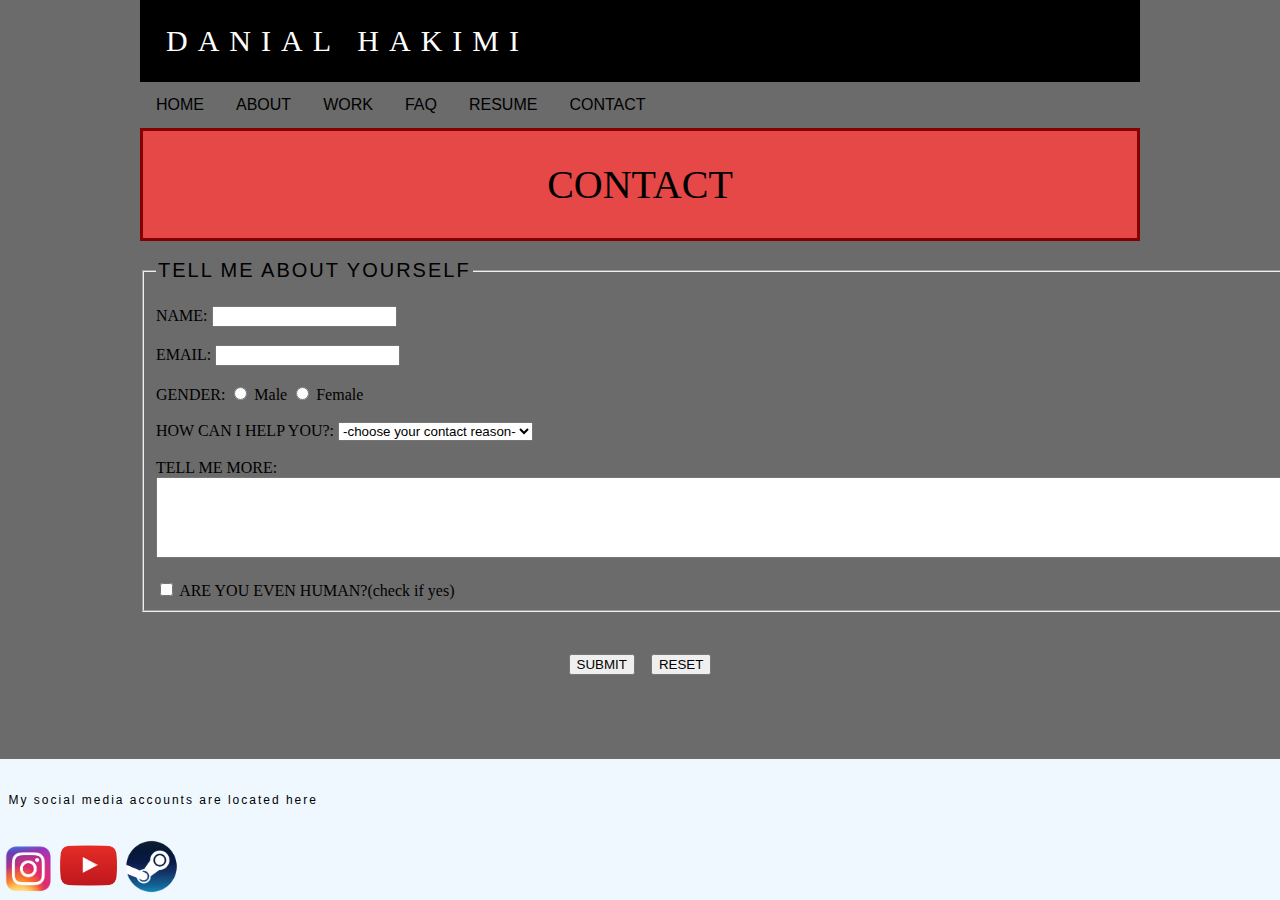
==== contact.html @ d3fb6ab2 "Add files via upload" ====
<!DOCTYPE html>
<html>
    <link rel="stylesheet" href="style.css">
    <link href="SpryAssets/SpryValidationTextField.css" rel="stylesheet" type="text/css">
    <link href="SpryAssets/SpryValidationRadio.css" rel="stylesheet" type="text/css">
    <link href="SpryAssets/SpryValidationSelect.css" rel="stylesheet" type="text/css">
    <link href="SpryAssets/SpryValidationTextarea.css" rel="stylesheet" type="text/css">
    <link href="SpryAssets/SpryValidationCheckbox.css" rel="stylesheet" type="text/css">
<script src="SpryAssets/SpryValidationTextField.js" type="text/javascript"></script>
<script src="SpryAssets/SpryValidationRadio.js" type="text/javascript"></script>
<script src="SpryAssets/SpryValidationSelect.js" type="text/javascript"></script>
<script src="SpryAssets/SpryValidationTextarea.js" type="text/javascript"></script>
<script src="SpryAssets/SpryValidationCheckbox.js" type="text/javascript"></script>
<head>
    <title>CONTACT - DANIAL HAKIMI</title>
    </head>
    <body>
    <div class=header>DANIAL HAKIMI</div>
    <div class="topnav">
  <a href="index.html">HOME</a>
  <a href="about.html">ABOUT</a>
  <a href="work.html">WORK</a>
        <a href="faq.html">FAQ</a>
        <a href="resume.html">RESUME</a>
        <a href="contact.html">CONTACT</a>
</div>
        <div class="cal1">CONTACT</div>
<br>
<form name="form1" method="post" action="">
<FIELDSET>
<legend>TELL ME ABOUT YOURSELF</legend>
<BR>
  <span id="sprytextfield1">
  <label for="name">NAME:</label>
    <input type="text" name="name" id="name">
    <span class="textfieldRequiredMsg">I need to know a way to identify you. (Aliases/codenames are fine)</span></span>
    <br><br>
    <span id="sprytextfield2">
    <label for="email">EMAIL:</label>
    <input type="text" name="email" id="email">
    <span class="textfieldRequiredMsg">I need a way to contact you.</span></span>
    <br><br>
    <span id="spryradio1">
    <label>GENDER:
      <input type="radio" name="gender" value="male" id="gender_0">
      Male</label>
    <label>
      <input type="radio" name="gender" value="female" id="gender_1">
      Female</label>
    <span class="radioRequiredMsg">Please make a selection.</span></span>
    <br><br>
    <span id="spryselect1">
    <label for="contactreason">HOW CAN I HELP YOU?:</label>
    <select name="contactreason" id="contactreason">
      <option>-choose your contact reason-</option>
      <option value="general">General Inquiry</option>
      <option value="sponsorwork">Sponsorship Or Work</option>
    </select>
    <span class="selectRequiredMsg">Please select a reason so that I can differentiate between the two.</span></span>
    <br><br>
    <span id="sprytextarea1">
    <label for="comment">TELL ME MORE:</label>
    <br><textarea name="comment" id="comment" cols="150" rows="5"></textarea>
    <span class="textareaRequiredMsg">I need more information.</span></span>
    <br><br>
    <span id="sprycheckbox1">
    <input type="checkbox" name="robotcheck" id="robotcheck">
    <label for="robotcheck">ARE YOU EVEN HUMAN?(check if yes)</label>
    <span class="checkboxRequiredMsg">Please check the box to confirm that you are a human.</span></span>
</FIELDSET>
<p><center><input name="submit" type="submit" value="SUBMIT">&nbsp;&nbsp;&nbsp;&nbsp;<input name="Reset" type="reset" value="RESET"></center></p>
</form>
<div class="footer">
  <p>My social media accounts are located here</p>
            <a href="https://www.instagram.com/dxnialhakimi/" target=_blank><img src="instagramlogo.png" width="50" height="50"></a>
            <a href="https://www.youtube.com/user/hakimi1302/featured" target=_blank><img src="youtubelogo.png" width="57" height="57"></a>
      <a href="https://steamcommunity.com/id/aomineisdope/" target=_blank><img src="steamlogo.png" width="55" height="55"></a>
    </div>
    <script type="text/javascript">
var sprytextfield1 = new Spry.Widget.ValidationTextField("sprytextfield1");
var sprytextfield2 = new Spry.Widget.ValidationTextField("sprytextfield2");
var spryradio1 = new Spry.Widget.ValidationRadio("spryradio1");
var spryselect1 = new Spry.Widget.ValidationSelect("spryselect1");
var sprytextarea1 = new Spry.Widget.ValidationTextarea("sprytextarea1");
var sprycheckbox1 = new Spry.Widget.ValidationCheckbox("sprycheckbox1");
    </script>
    </body>
</html>
---- style.css ----
html{
    background-color: #6b6b6b;
    transition-property: width;
    transition-duration: 2s;
    transition-timing-function: linear;
    transition-delay: 1s;
    margin: 0 auto;
    width: 1000px;
}

body{
    margin: 0;
    transition: 1s;
    
}

.header{
    font-family: "ink free";
    background-color: #000000;
    padding: 24px 26px;
    margin: 0;
    transition: 2s;
    letter-spacing: 10px;
    color: #ffffff;
    font-size: 30px;
    font-weight: 50;
}

.topnav {
  overflow: hidden;
  background-color: #6b6b6b;
  
}

.topnav a {
  float: left;
  display: block;
  color: #000;
  text-align: center;
  padding: 14px 16px;
  text-decoration: none;
  font-family: "SF Pro Text","Myriad Set Pro","SF Pro Icons","Helvetica Neue","Helvetica","Arial",sans-serif;
  transition: .8s;
}

.topnav a:hover {
  background-color: #d40000;
  color: white;
  transition: 0.8s;  
}

.head{
    padding: 0;
    margin : 0;
    text-align: left;
    font-family: "verdana";
    font-size: 30px;
    letter-spacing: 10px;

}

h3{
    font-family: "verdana";
    letter-spacing: 5px;
    opacity: 50%;
    padding: 5px;
    background-color: aliceblue;
}

p{
    font-family: "SF Pro Text","Myriad Set Pro","SF Pro Icons","Helvetica Neue","Helvetica","Arial",sans-serif;
    padding: 5px;
    letter-spacing: 2px;
    font-size: 16px;
    line-height: 40px;
}

legend{
    font-size: 20px;
    font-family: "helvetica";
    letter-spacing: 2px;
}

.footer{
    font-size: 14px;
    font-family: "helvetica";
    letter-spacing: 3px;
    text-align: left;
    background-color: aliceblue;
    position: fixed;
    left: 0;
    bottom: 0;
    width: 100%;
    padding: 3.5px;
}

.footer p{
    font-size: 12px;
}

.cal1{
    color: black;
    font-size: 40px;
    padding: 30px;
    background-color: #e64747;
    text-align: center;
    font-family: "microsoft yi baiti";
    border: solid;
    border-color: #850000;
}

ul li{
    font-family: "SF Pro Text","Myriad Set Pro","SF Pro Icons","Helvetica Neue","Helvetica","Arial",sans-serif;
    padding: 5px;
    letter-spacing: 2px;
    font-size: 16px;
    line-height: 40px;
}

td{
    padding: 30px;
	border-color: #850000;
}

.gif{
    align-content: center;
    border: solid;
    border-radius: 60px;
}

.form{
    line-height: 5px;
    font-family: cursive;
}
---- SpryAssets/SpryValidationTextField.css ----
@charset "UTF-8";

/* SpryValidationTextField.css - version 0.4 - Spry Pre-Release 1.6.1 */

/* Copyright (c) 2006. Adobe Systems Incorporated. All rights reserved. */


/* These are the classes applied on the error messages
 * which prevent them from being displayed by default.
 */ 
.textfieldRequiredMsg, 
.textfieldInvalidFormatMsg, 
.textfieldMinValueMsg,
.textfieldMaxValueMsg,
.textfieldMinCharsMsg,
.textfieldMaxCharsMsg,
.textfieldValidMsg {
	display: none;
}

/* These selectors change the way messages look when the widget is in one of the error states.
 * These classes set a default red border and color for the error text.
 * The state class (e.g. .textfieldRequiredState) is applied on the top-level container for the widget,
 * and this way only the specific error message can be shown by setting the display property to "inline".
 */
.textfieldRequiredState .textfieldRequiredMsg, 
.textfieldInvalidFormatState .textfieldInvalidFormatMsg, 
.textfieldMinValueState .textfieldMinValueMsg,
.textfieldMaxValueState .textfieldMaxValueMsg,
.textfieldMinCharsState .textfieldMinCharsMsg,
.textfieldMaxCharsState .textfieldMaxCharsMsg
{
	display: inline;
	color: #CC3333;
	border: 1px solid #CC3333;
}



/* The next three group selectors control the way the core element (INPUT) looks like when the widget is in one of the states: * focus, required / invalid / minValue / maxValue / minChars / maxChars , valid 
 * There are two selectors for each state, to cover the two main usecases for the widget:
 * - the widget id is placed on the top level container for the INPUT
 * - the widget id is placed on the INPUT element itself (there are no error messages)
 */
 
 /* When the widget is in the valid state the INPUT has a green background applied on it. */
.textfieldValidState input, input.textfieldValidState {
	background-color: #B8F5B1;
}

/* When the widget is in an invalid state the INPUT has a red background applied on it. */
input.textfieldRequiredState, .textfieldRequiredState input, 
input.textfieldInvalidFormatState, .textfieldInvalidFormatState input, 
input.textfieldMinValueState, .textfieldMinValueState input, 
input.textfieldMaxValueState, .textfieldMaxValueState input, 
input.textfieldMinCharsState, .textfieldMinCharsState input, 
input.textfieldMaxCharsState, .textfieldMaxCharsState input {
	background-color: #FF9F9F;
}

/* When the widget has received focus, the INPUT has a yellow background applied on it. */
.textfieldFocusState input, input.textfieldFocusState {
	background-color: #FFFFCC;
}

/* This class applies only for a short period of time and changes the way the text in the textbox looks like.
 * It applies only when the widget has character masking enabled and the user tries to type in an invalid character.
 */
.textfieldFlashText input, input.textfieldFlashText {
	color: red !important;
}

/* When the widget has the hint message on, the hint text can be styled differently than the user typed text. */
.textfieldHintState input, input.textfieldHintState {
	/*color: red !important;*/
}
---- SpryAssets/SpryValidationRadio.css ----
@charset "UTF-8";

/* SpryValidationRadio.css - version 0.1 - Spry Pre-Release 1.6.1 */

/* Copyright (c) 2007. Adobe Systems Incorporated. All rights reserved. */


/* These are the classes applied on the messages
 * (required message and invalid value message )
 * which prevent them from being displayed by default.
 */
.radioRequiredMsg, .radioInvalidMsg{
	display: none;
}

/* These selectors change the way messages look when the widget is in one of the error states.
 * These classes set a default red border and font color for the error text.
 * The state class (e.g. .radioRequiredState) is applied on the top-level container for the widget, 
 * and this way only the specific error message can be shown by setting the display property to "inline".
 */
.radioRequiredState .radioRequiredMsg,
.radioInvalidState .radioInvalidMsg{
	display: inline;
	color: #CC3333;
	border: 1px solid #CC3333;
}
---- SpryAssets/SpryValidationSelect.css ----
@charset "UTF-8";

/* SpryValidationSelect.css - version 0.4 - Spry Pre-Release 1.6.1 */

/* Copyright (c) 2006. Adobe Systems Incorporated. All rights reserved. */

/* These are the classes applied on the messages
 * (required message and invalid state message)
 * which prevent them from being displayed by default.
 */ 
.selectRequiredMsg, .selectInvalidMsg {
	display: none;
}

/* These selectors change the way messages look when the widget is in one of the error states (required, invalid).
 * These classes set a default red border and color for the error text.
 * The state class (.selectRequiredState or .selectInvalidState) is applied on the top-level container for the widget,
 * and this way only the specific error message can be shown by setting the display property to "inline".
 */
.selectRequiredState .selectRequiredMsg,
.selectInvalidState .selectInvalidMsg {
	display: inline;
	color: #CC3333;
	border: 1px solid #CC3333;
}

/* The next three group selectors control the way the core element (SELECT) looks like when the widget is in one of the states: 
 * focus, required / invalid, valid 
 * There are two selectors for each state, to cover the two main usecases for the widget:
 * - the widget id is placed on the top level container for the SELECT
 * - the widget id is placed on the SELECT element itself (there are no error messages)
 */
 
/* When the widget is in the valid state the SELECT has a green background applied on it. */
.selectValidState select, select.selectValidState {
	background-color: #B8F5B1;
}

/* When the widget is in an invalid state the SELECT has a red background applied on it. */
select.selectRequiredState, .selectRequiredState select,
select.selectInvalidState, .selectInvalidState select {
	background-color: #FF9F9F;
}

/* When the widget has received focus, the SELECT has a yellow background applied on it. */
.selectFocusState select, select.selectFocusState {
	background-color: #FFFFCC;
}
---- SpryAssets/SpryValidationTextarea.css ----
@charset "UTF-8";

/* SpryFormValidation.css - version 0.5 - Spry Pre-Release 1.6.1 */

/* Copyright (c) 2006. Adobe Systems Incorporated. All rights reserved. */



/* These are the classes applied on the error messages
 * which prevent them from being displayed by default.
 */ 
.textareaRequiredMsg,
.textareaMinCharsMsg,
.textareaMaxCharsMsg,
.textareaValidMsg {
	display:none;
}

/* These selectors change the way messages look when the widget is in one of the error states.
 * These classes set a default red border and color for the error text.
 * The state class (e.g. .textareaRequiredState) is applied on the top-level container for the widget,
 * and this way only the specific error message can be shown by setting the display property to "inline".
 */
.textareaRequiredState .textareaRequiredMsg,
.textareaMinCharsState .textareaMinCharsMsg,
.textareaMaxCharsState .textareaMaxCharsMsg
{
	display: inline;
	color: #CC3333;
	border: 1px solid #CC3333;
}

/* The next three group selectors control the way the core element (TEXTAREA) looks like when the widget is in one of the states: * focus, required / minChars / maxChars , valid 
 * There are two selectors for each state, to cover the two main usecases for the widget:
 * - the widget id is placed on the top level container for the TEXTAREA
 * - the widget id is placed on the TEXTAREA element itself (there are no error messages)
 */
 
 /* When the widget is in the valid state the TEXTAREA has a green background applied on it. */
.textareaValidState textarea, textarea.textareaValidState {
	background-color:#B8F5B1;
}

/* When the widget is in an invalid state the TEXTAREA has a red background applied on it. */
textarea.textareaRequiredState, .textareaRequiredState textarea, 
textarea.textareaMinCharsState, .textareaMinCharsState textarea, 
textarea.textareaMaxCharsState, .textareaMaxCharsState textarea {
	background-color:#FF9F9F;
}

/* When the widget has received focus, the TEXTAREA has a yellow background applied on it. */
.textareaFocusState textarea, textarea.textareaFocusState {
	background-color:#FFFFCC;
}

/* This class applies only for a short period of time and changes the way the text in the textarea looks like.
 * It applies only when the widget has enforce max chars enabled and the user tries to type some more.
 */
.textareaFlashState textarea, textarea.textareaFlashState{
	color:red !important;
}
/* When the widget has the hint message on, the hint text can be styled differently than the user typed text. */
textarea.textareaHintState, .textareaHintState textarea{
	/* color: red !important;*/
}
---- SpryAssets/SpryValidationCheckbox.css ----
@charset "UTF-8";

/* SpryValidationCheckbox.css - version 0.4 - Spry Pre-Release 1.6.1 */

/* Copyright (c) 2006. Adobe Systems Incorporated. All rights reserved. */


/* These are the classes applied on the messages
 * (required message, minSelections message and maxSelections message)
 * which prevent them from being displayed by default.
 */
.checkboxRequiredMsg, .checkboxMinSelectionsMsg, .checkboxMaxSelectionsMsg{
	display: none;
}

/* These selectors change the way messages look when the widget is in one of the error states.
 * These classes set a default red border and font color for the error text.
 * The state class (e.g. .checkboxRequiredState) is applied on the top-level container for the widget, 
 * and this way only the specific error message can be shown by setting the display property to "inline".
 */
.checkboxRequiredState .checkboxRequiredMsg,
.checkboxMinSelectionsState .checkboxMinSelectionsMsg,
.checkboxMaxSelectionsState .checkboxMaxSelectionsMsg {
	display: inline;
	color: #CC3333;
	border: 1px solid #CC3333;
}
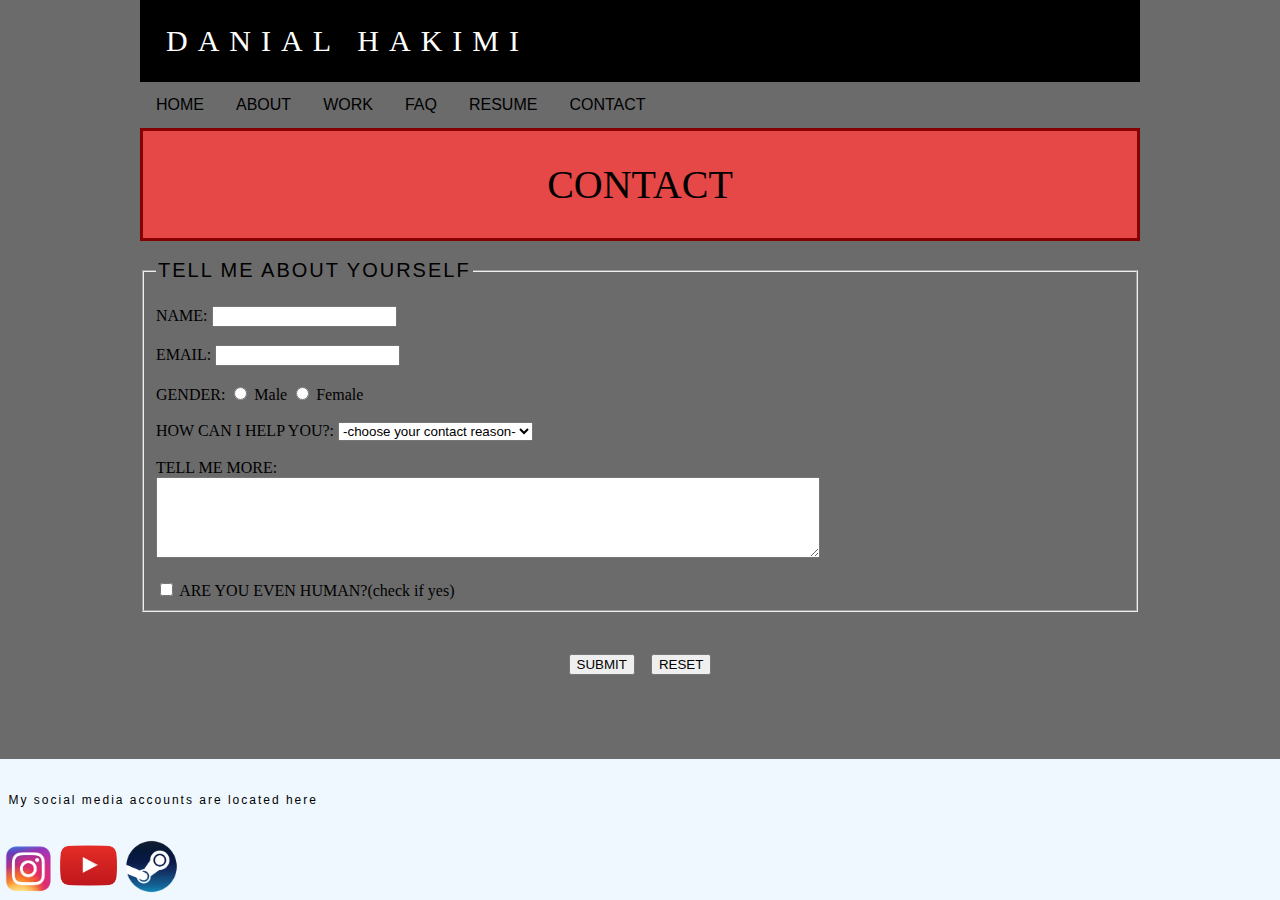
==== commit 372da540: "Update contact.html" ====
--- a/contact.html
+++ b/contact.html
@@ -60,7 +60,7 @@
     <br><br>
     <span id="sprytextarea1">
     <label for="comment">TELL ME MORE:</label>
-    <br><textarea name="comment" id="comment" cols="150" rows="5"></textarea>
+    <br><textarea name="comment" id="comment" cols="80" rows="5"></textarea>
     <span class="textareaRequiredMsg">I need more information.</span></span>
     <br><br>
     <span id="sprycheckbox1">
@@ -85,4 +85,4 @@
 var sprycheckbox1 = new Spry.Widget.ValidationCheckbox("sprycheckbox1");
     </script>
     </body>
-</html>+</html>
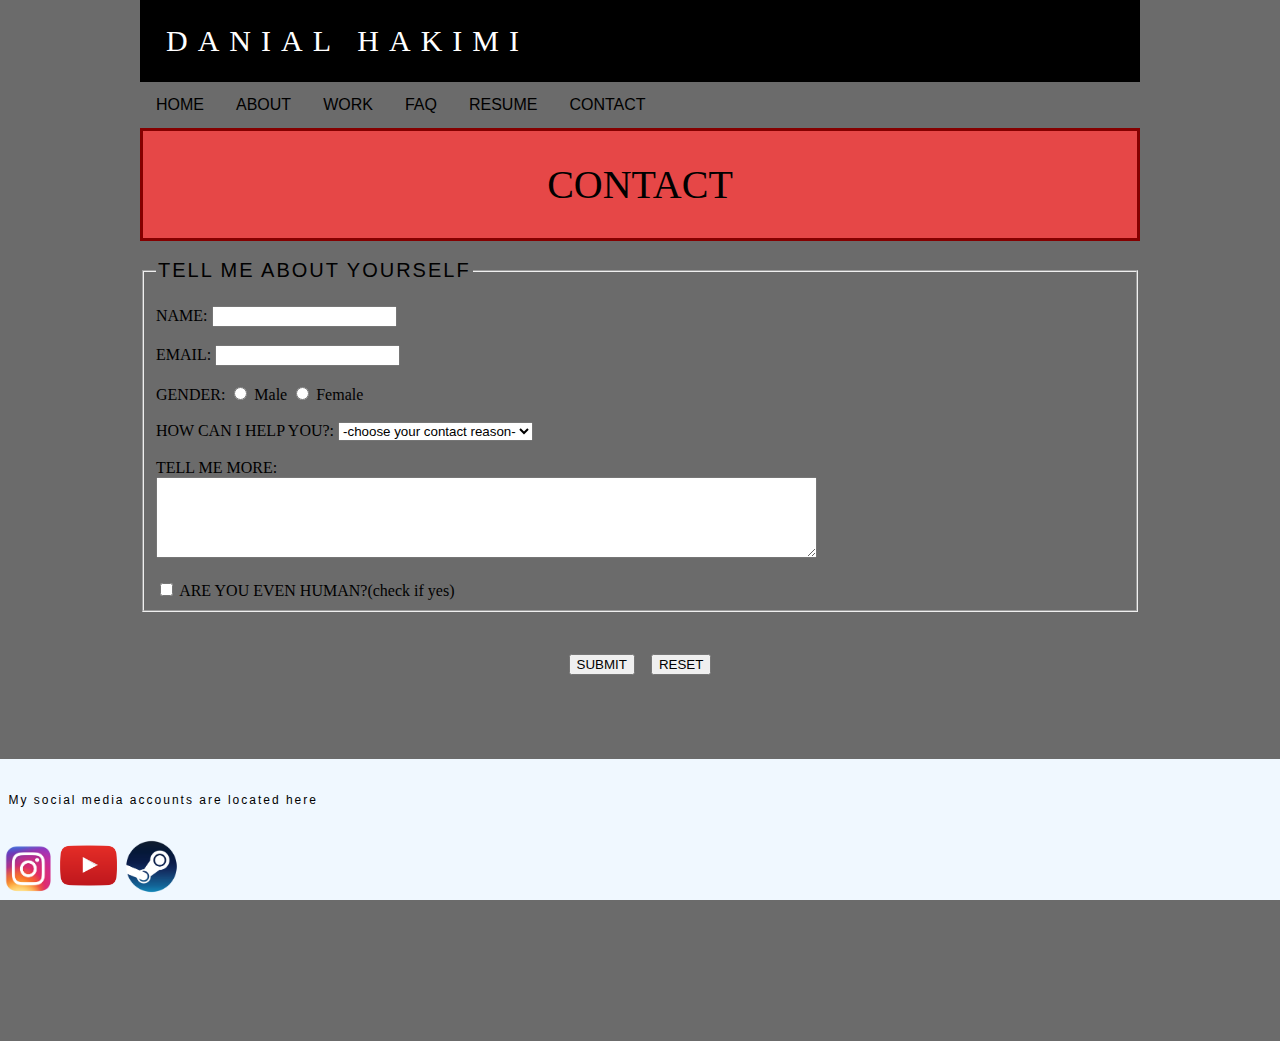
==== commit 27c3330f: "Update contact.html" ====
--- a/contact.html
+++ b/contact.html
@@ -70,6 +70,7 @@
 </FIELDSET>
 <p><center><input name="submit" type="submit" value="SUBMIT">&nbsp;&nbsp;&nbsp;&nbsp;<input name="Reset" type="reset" value="RESET"></center></p>
 </form>
+<br><br><br><br><br><br><br><br><br><br><br><br><br><br><br><br><br><br>
 <div class="footer">
   <p>My social media accounts are located here</p>
             <a href="https://www.instagram.com/dxnialhakimi/" target=_blank><img src="instagramlogo.png" width="50" height="50"></a>
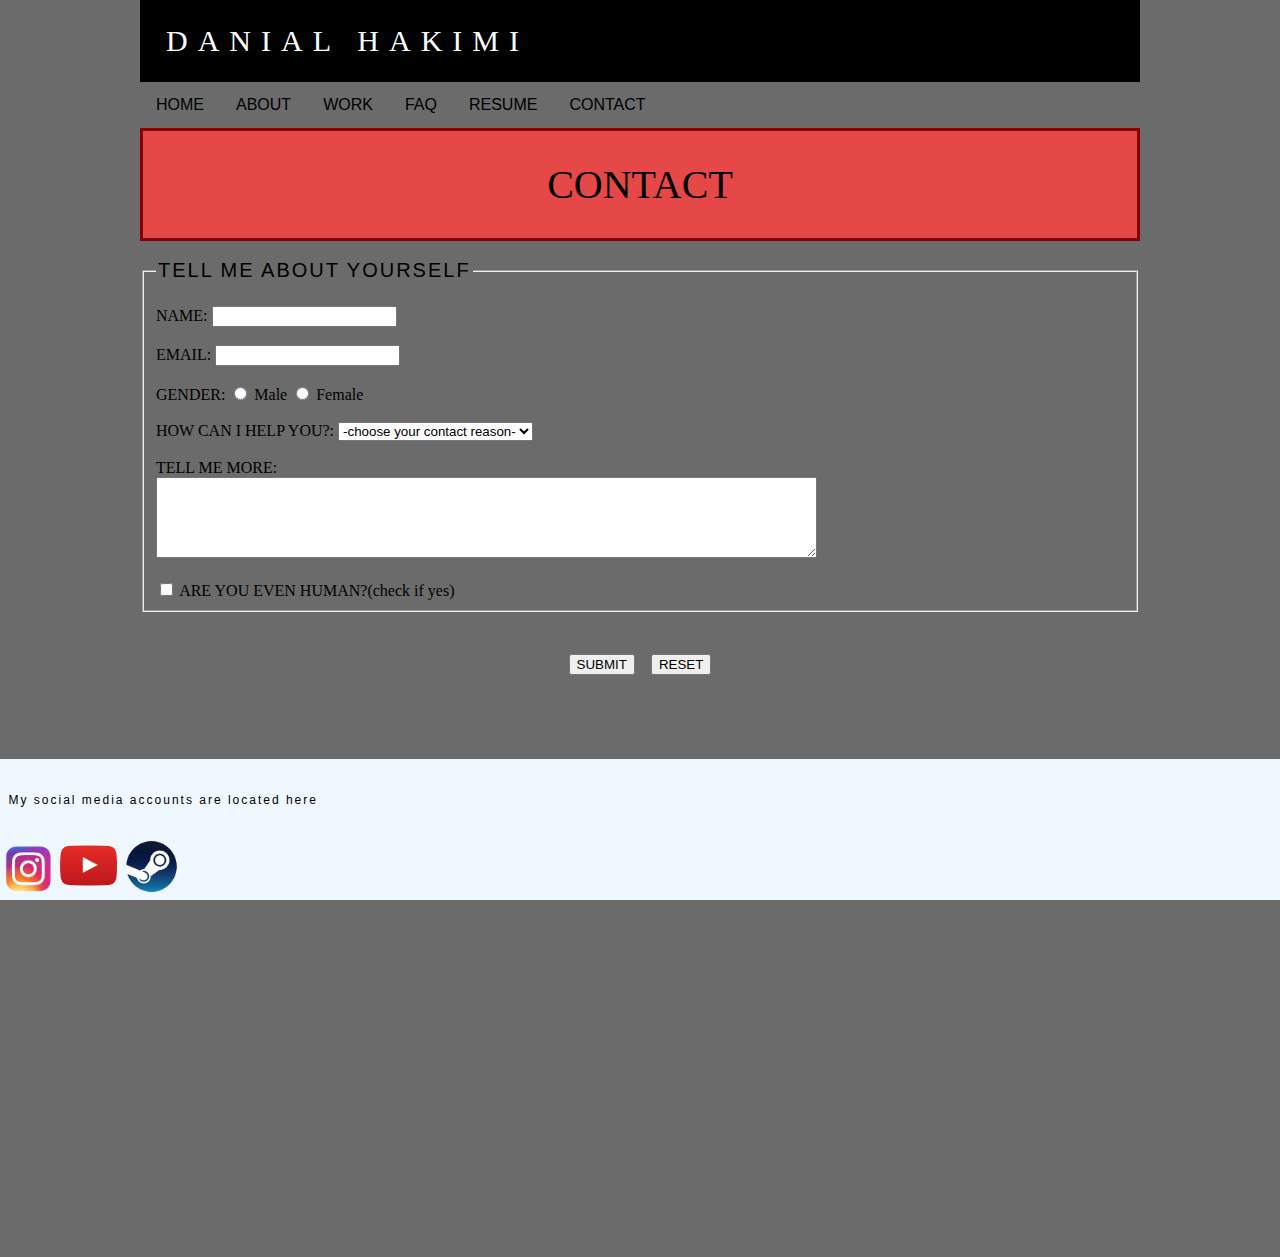
==== commit c0bce5f3: "Update contact.html" ====
--- a/contact.html
+++ b/contact.html
@@ -70,7 +70,7 @@
 </FIELDSET>
 <p><center><input name="submit" type="submit" value="SUBMIT">&nbsp;&nbsp;&nbsp;&nbsp;<input name="Reset" type="reset" value="RESET"></center></p>
 </form>
-<br><br><br><br><br><br><br><br><br><br><br><br><br><br><br><br><br><br>
+<br><br><br><br><br><br><br><br><br><br><br><br><br><br><br><br><br><br><br><br><br><br><br><br><br><br><br><br><br><br>
 <div class="footer">
   <p>My social media accounts are located here</p>
             <a href="https://www.instagram.com/dxnialhakimi/" target=_blank><img src="instagramlogo.png" width="50" height="50"></a>
